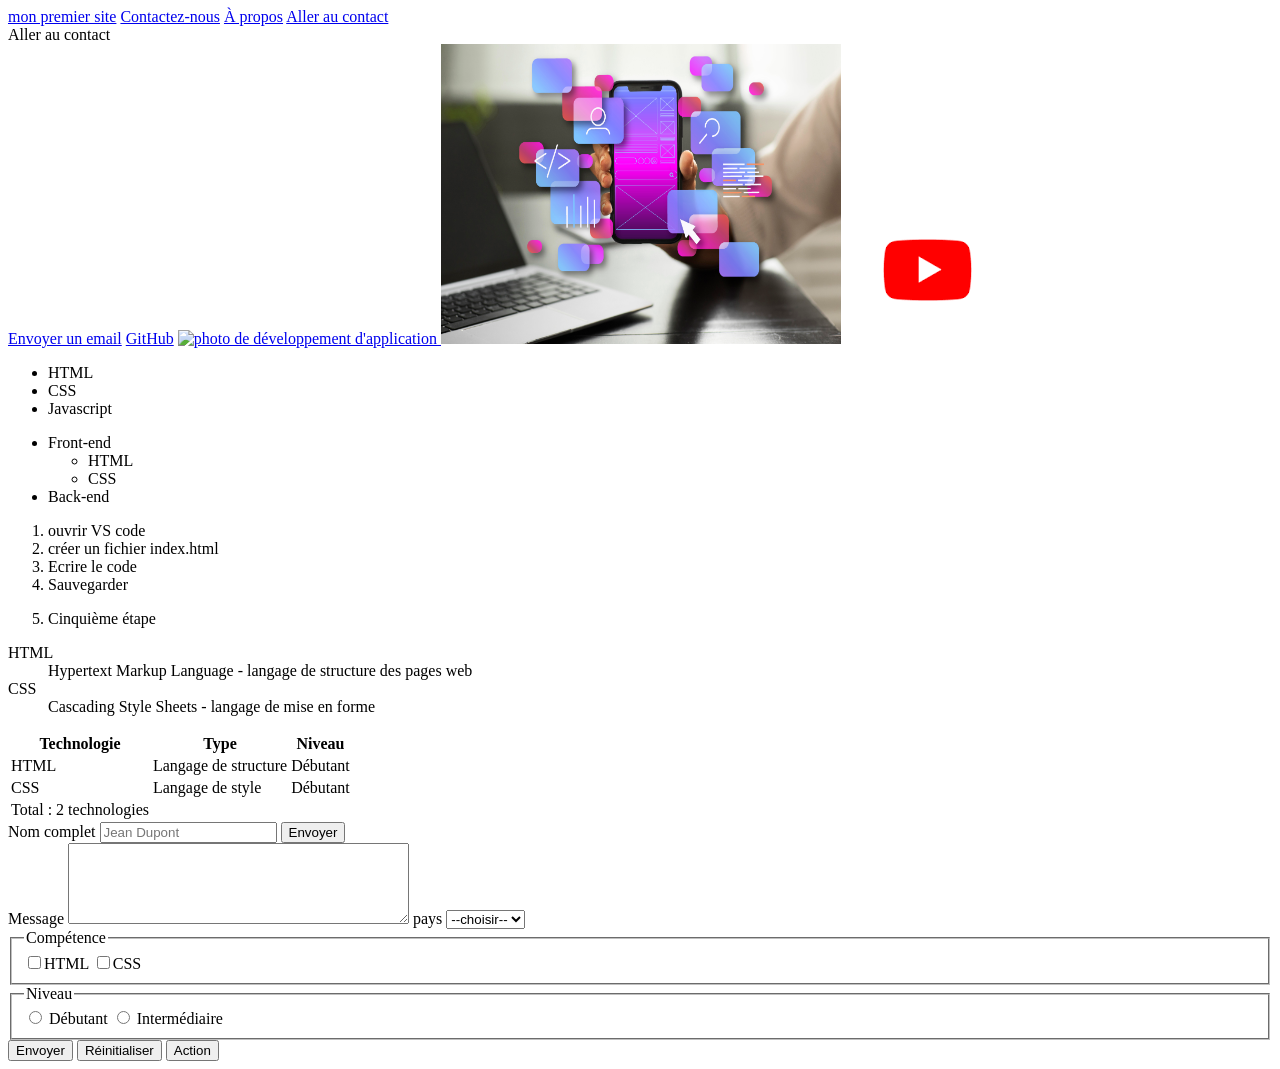
==== index.html @ 835900ed "dossier vitrine" ====
<!doctype html>
<html lang="fr">
  <head>
    <meta charset="UTF-8" />
    <meta name="viewport" content="width=device-width, initial-scale=1.0" />
    <title>vitrine</title>
  </head>
  <body>
    <!--lien externe-->
    <a href="https://kalifrancis1709-code.github.io/module2/"
      >mon premier site</a
    >
    <!--lien interne-->
    <a href="contact.html">Contactez-nous</a>
    <a href="pages/about.html">À propos</a>

    <!--lien ancre-->
    <a href="#section-contact">Aller au contact</a>
    <section id="section-contact">Aller au contact</section>

    <!--lien email-->
    <a href="mailto:kalifrancis1709@gmail.com">Envoyer un email</a>

    <!--ouvrir un nouvel onglet-->
    <a href="https://github.com" target="_blank" rel="noopener noreferrer"
      >GitHub</a
    >

    <!--image-->
    <a href="https://kalifrancis1709-code.github.io/module2/">
      <img src="logo.png" alt="photo de développement d'application" />
    </a>
    <img
      src="images/image dev.jpg"
      alt="photo de dévelloppement d'application"
      width="400"
      height="300"
    />

    <!--image avec lien-->
    <a href="https://youtube.com" target="_blank" rel="noopener noreferrer">
      <img src="images/youtube.png" alt="logo youtube" />
    </a>

    <!--liste non ordonnéé-->
    <ul>
      <li>HTML</li>
      <li>CSS</li>
      <li>Javascript</li>
    </ul>

    <!--liste imbriquée-->
    <ul>
      <li>
        Front-end
        <ul>
          <li>HTML</li>
          <li>CSS</li>
        </ul>
      </li>
      <li>Back-end</li>
    </ul>

    <!--liste ordonnée-->
    <ol>
      <li>ouvrir VS code</li>
      <li>créer un fichier index.html</li>
      <li>Ecrire le code</li>
      <li>Sauvegarder</li>
    </ol>

    <!--Commencer à un numéro différent-->
    <ol start="5">
      <li>Cinquième étape</li>
    </ol>

    <!--liste de définition-->
    <dl>
      <dt>HTML</dt>
      <dd>Hypertext Markup Language - langage de structure des pages web</dd>

      <dt>CSS</dt>
      <dd>Cascading Style Sheets - langage de mise en forme</dd>
    </dl>

    <!--les tableaux-->
    <table>
      <!--En-tête du tableau-->
      <thead>
        <tr>
          <th scope="col">Technologie</th>
          <th scope="col">Type</th>
          <th scope="col">Niveau</th>
        </tr>
      </thead>

      <!--Corps du tableau-->
      <tbody>
        <tr>
          <td>HTML</td>
          <td>Langage de structure</td>
          <td>Débutant</td>
        </tr>
        <tr>
          <td>CSS</td>
          <td>Langage de style</td>
          <td>Débutant</td>
        </tr>
      </tbody>

      <!--Pied de tableau (optionnel)-->
      <tfoot>
        <tr>
          <td colpsan="3">Total : 2 technologies</td>
        </tr>
      </tfoot>
    </table>

    <!--Formulaire-->
    <form action="/soumettre" method="POST">
      <!--Les champs des formulaire vont ici-->
      <!-- toujours associer un label à chaque champ (accessibilité) -->
      <label for="nom">Nom complet</label>
      <input
        type="text"
        id="nom"
        name="nom"
        placeholder="Jean Dupont"
        required
      />
      <button type="submit">Envoyer</button>
    </form>

    <!-- action : URL vers laquelle les données sont envoyées 
     method : GET (données dans l'URL) ou POST (données cachées dans le corps) -->

    <!--zone de texte multiligne-->
    <label for="message">Message</label>
    <textarea id="message" name="message" rows="5" cols="40"></textarea>

    <!--liste déroulante-->
    <label for="pays">pays</label>
    <select id="pays" name="pays">
      <option value="">--choisir--</option>
      <option value="tg">Togo</option>
      <option value="fr">France</option>
      <option value="sn">>Sénégal</option>
    </select>

    <!--case à ccocher-->
    <fieldset>
      <legend>Compétence</legend>
      <label> <input type="checkbox" name="comp" value="html" />HTML </label>
      <label> <input type="checkbox" name="comp" value="CSS" />CSS </label>
    </fieldset>

    <!--Bouton radio-->
    <fieldset>
      <legend>Niveau</legend>
      <label><input type="radio" name="niveau" value="début" /> Débutant</label>
      <label
        ><input type="radio" name="niveau" value="inter" /> Intermédiaire</label
      >
    </fieldset>

    <!--bouttons-->
    <button type="submit">Envoyer</button>
    <button type="rest">Réinitialiser</button>
    <button type="button" onclick="...">Action</button>
  </body>
</html>
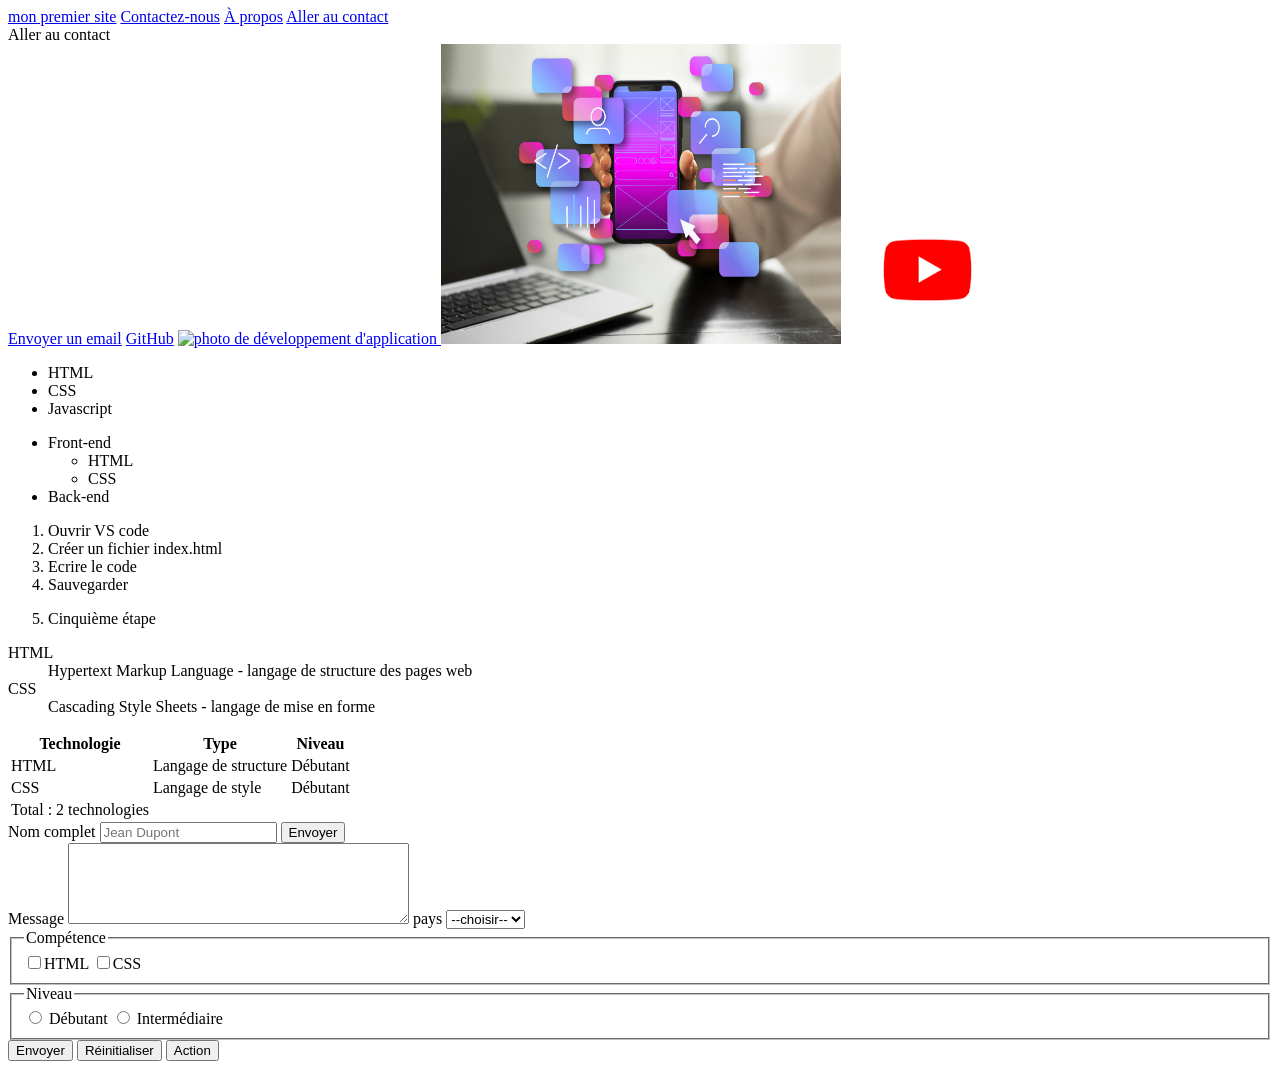
==== commit 3b447d77: "blog ajouté" ====
--- a/index.html
+++ b/index.html
@@ -63,8 +63,8 @@
 
     <!--liste ordonnée-->
     <ol>
-      <li>ouvrir VS code</li>
-      <li>créer un fichier index.html</li>
+      <li>Ouvrir VS code</li>
+      <li>Créer un fichier index.html</li>
       <li>Ecrire le code</li>
       <li>Sauvegarder</li>
     </ol>
@@ -147,7 +147,7 @@
       <option value="sn">>Sénégal</option>
     </select>
 
-    <!--case à ccocher-->
+    <!--case à cocher-->
     <fieldset>
       <legend>Compétence</legend>
       <label> <input type="checkbox" name="comp" value="html" />HTML </label>
